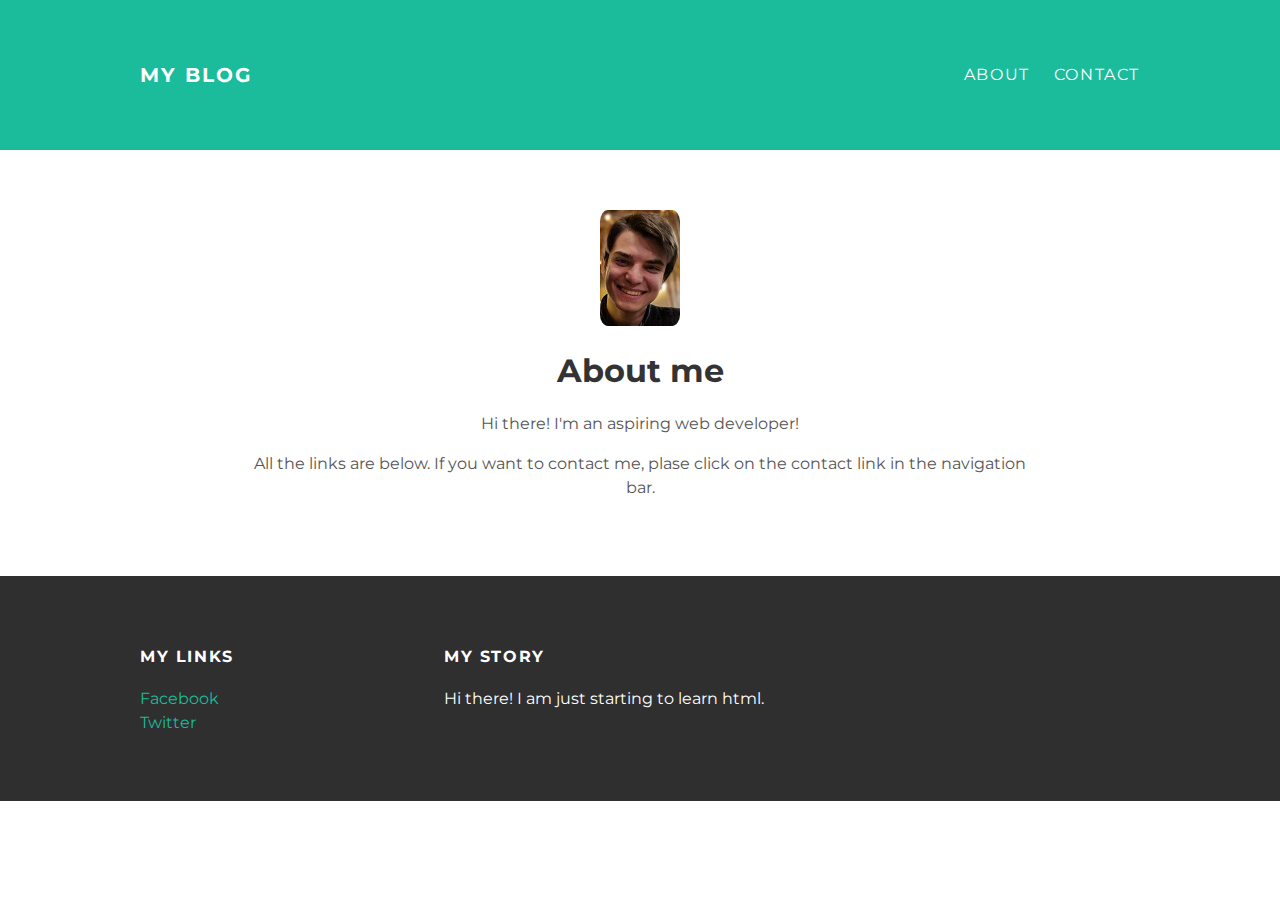
==== about.html @ 7fe91ad6 "Add files via upload" ====
<!DOCTYPE html>
<html lang="en" dir="ltr">
  <head>
    <title>My Blog</title>
    <link rel="stylesheet" type="text/css" href="styles.css">
  </head>
  <body>
    <div id="header">
      <div class="container">
        <a id="header-title" href="index.html">My Blog</a>
        <ul id="header-nav">
          <li><a href="about.html">About</a></li>
          <li><a href="mailto:"ankoshenkov@gmail.com">Contact</a></li>
          </ul>
      </div>
    </div>
    <div id="content">
      <div class="about">
        <div class="about-author">
            <img src="me2.jpg">
        </div>
        <h1 class="about-title">About me</h1>
        <div class="about-content">
          <p>Hi there! I'm an aspiring web developer!</p>
          <p>All the links are below. If you want to contact me, plase click on the contact link in the navigation bar.</p>
        </div>
      </div>
    </div>
    <div id="footer">
      <div class="container">
        <div class="column">
          <h4>My links</h4>
          <p>
            <a href="https://www.facebook.com/anton.koshenkov">Facebook</a>
            <br>
            <a href="https://twitter.com/l1ghtny">Twitter</a>
          </p>
        </div>
        <div class="column">
          <h4>My Story</h4>
          <p>Hi there! I am just starting to learn html.</p>
        </div>
      </div>
    </div>
  </body>
</html>
---- styles.css ----
@import url(http://fonts.googleapis.com/css?family=Montserrat:400,700);

body {
  margin: 0;
  color: #555;


  font-family: 'Montserrat', sans-serif;
}

#header {
  background-color: #1abc9c;
  height: 150px;
  line-height: 150px;
}

#header a {
  color: white;
  text-decoration: none;

  text-transform: uppercase;
  letter-spacing: 0.1em;
}

#header a:hover {
  color: #222;
}

#header-title {
  display: block;
  float:left;

  font-size: 20px;
  font-weight: bold;
}
#header-nav {
  display: block;
  float: right;
  margin-top: 0;
}
#header-nav li {
  display: inline;
  padding-left: 20px;
}

.container{
  max-width: 1000px;
  margin: 0 auto;
}

#footer {
  background-color: #2f2f2f;
  padding: 50px 0;
}
.column {
  min-width: 300px;
  display: inline-block;
  vertical-align: top;
}

#footer h4 {
  color: white;
  text-transform: uppercase;
  letter-spacing: 0.1em
}

 #footer p {
   color: white;
 }

a {
  color: #1abc9c;
  text-decoration: none;
 }

a {
  color: #1abc9c;
}
a:hover {
  color: #F6A623
}

.post {
  max-width: 800px
  margin: 0 auto;
  padding: 60px 0;

}
.post-author img {
  width: 50px;
  height: 70px;
  vertical-align: middle;
}

.post-author span {
  margin-left: 16px;
}

.post-date {
  color: #D2D2D2;

  font-size: 14px;
  font-weight: bold;

  text-transform: uppercase;
  letter-spacing: 0.1em
}

h1, h2, h3, h4 {
  color: #333
}

p {
  line-height: 1.5;
}

.post, .about {
  max-width: 800px;
  margin: 0 auto;
  padding: 60px;
}

.about {
  text-align: center;
}

.post-author img,
.about-author img {
  border-radius: 10%;
}

.post-container:nth-child(even) {
  background-color: #f2f2f2
}
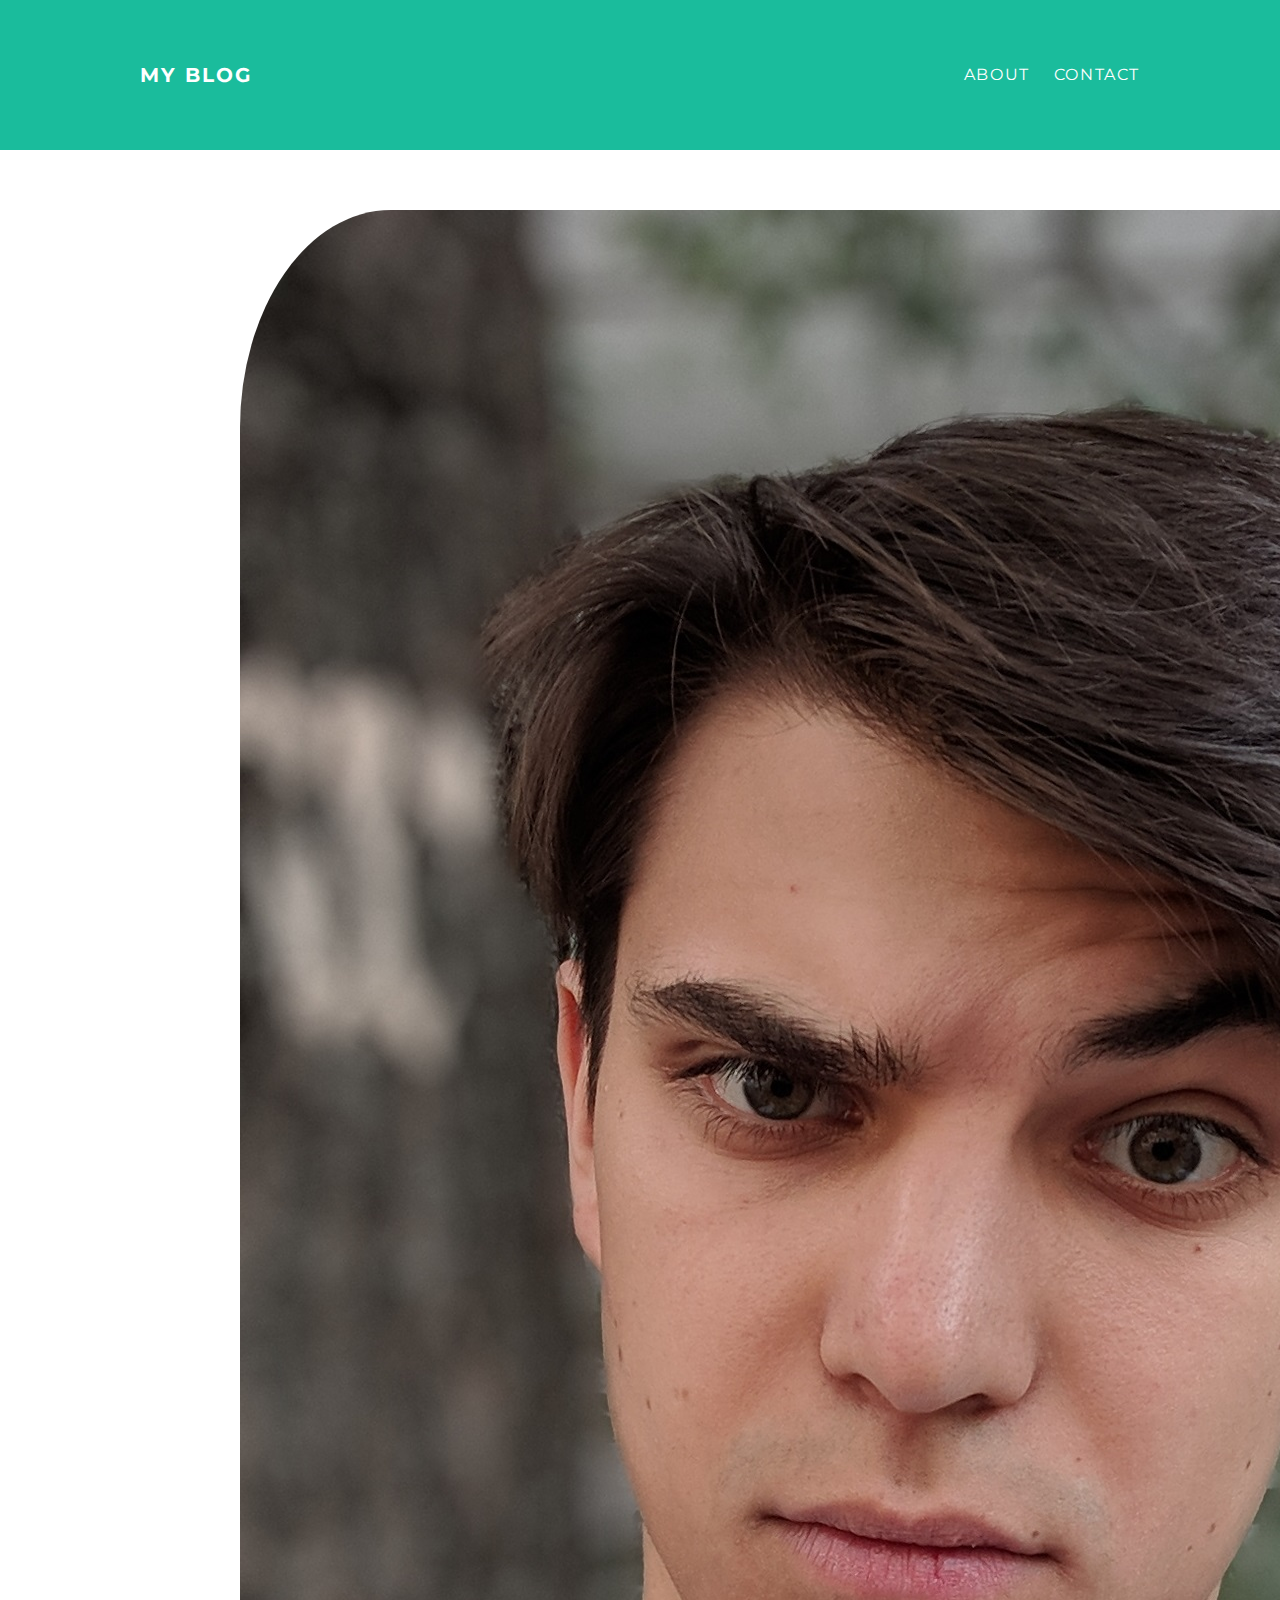
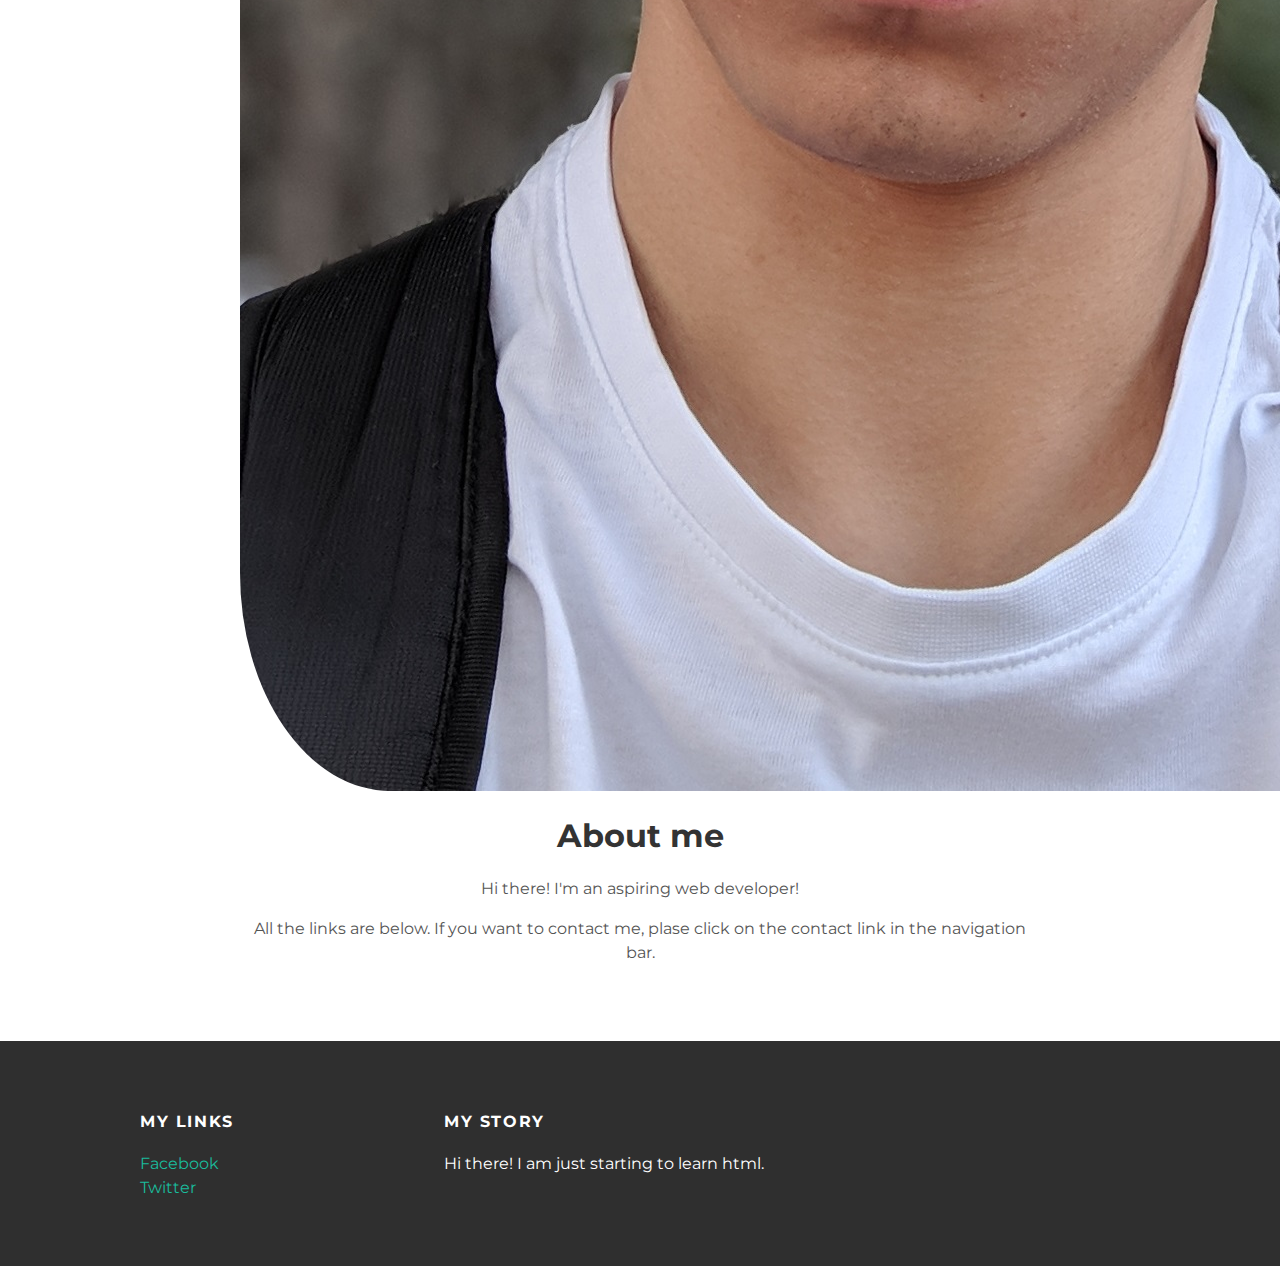
==== commit 193a4251: "Changes" ====
--- a/about.html
+++ b/about.html
@@ -17,7 +17,7 @@
     <div id="content">
       <div class="about">
         <div class="about-author">
-            <img src="me2.jpg">
+            <img src="img2.jpg">
         </div>
         <h1 class="about-title">About me</h1>
         <div class="about-content">
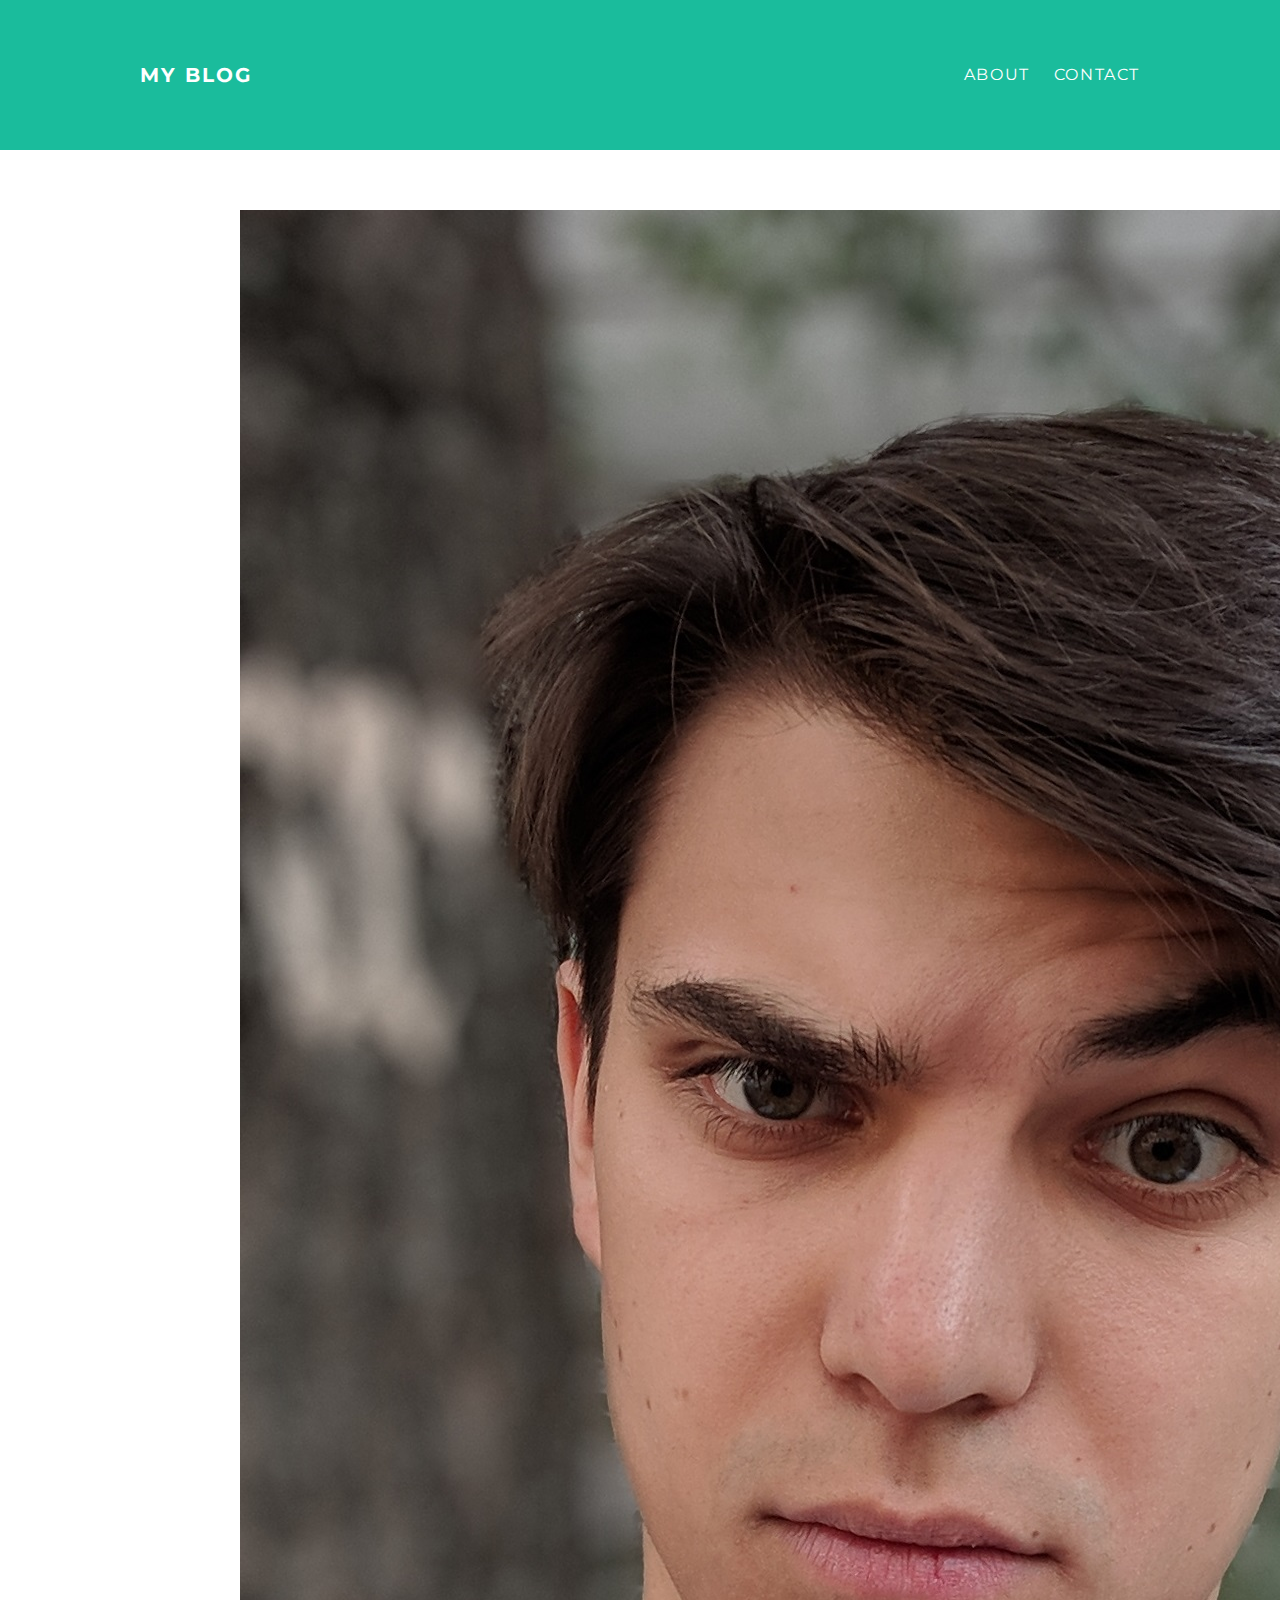
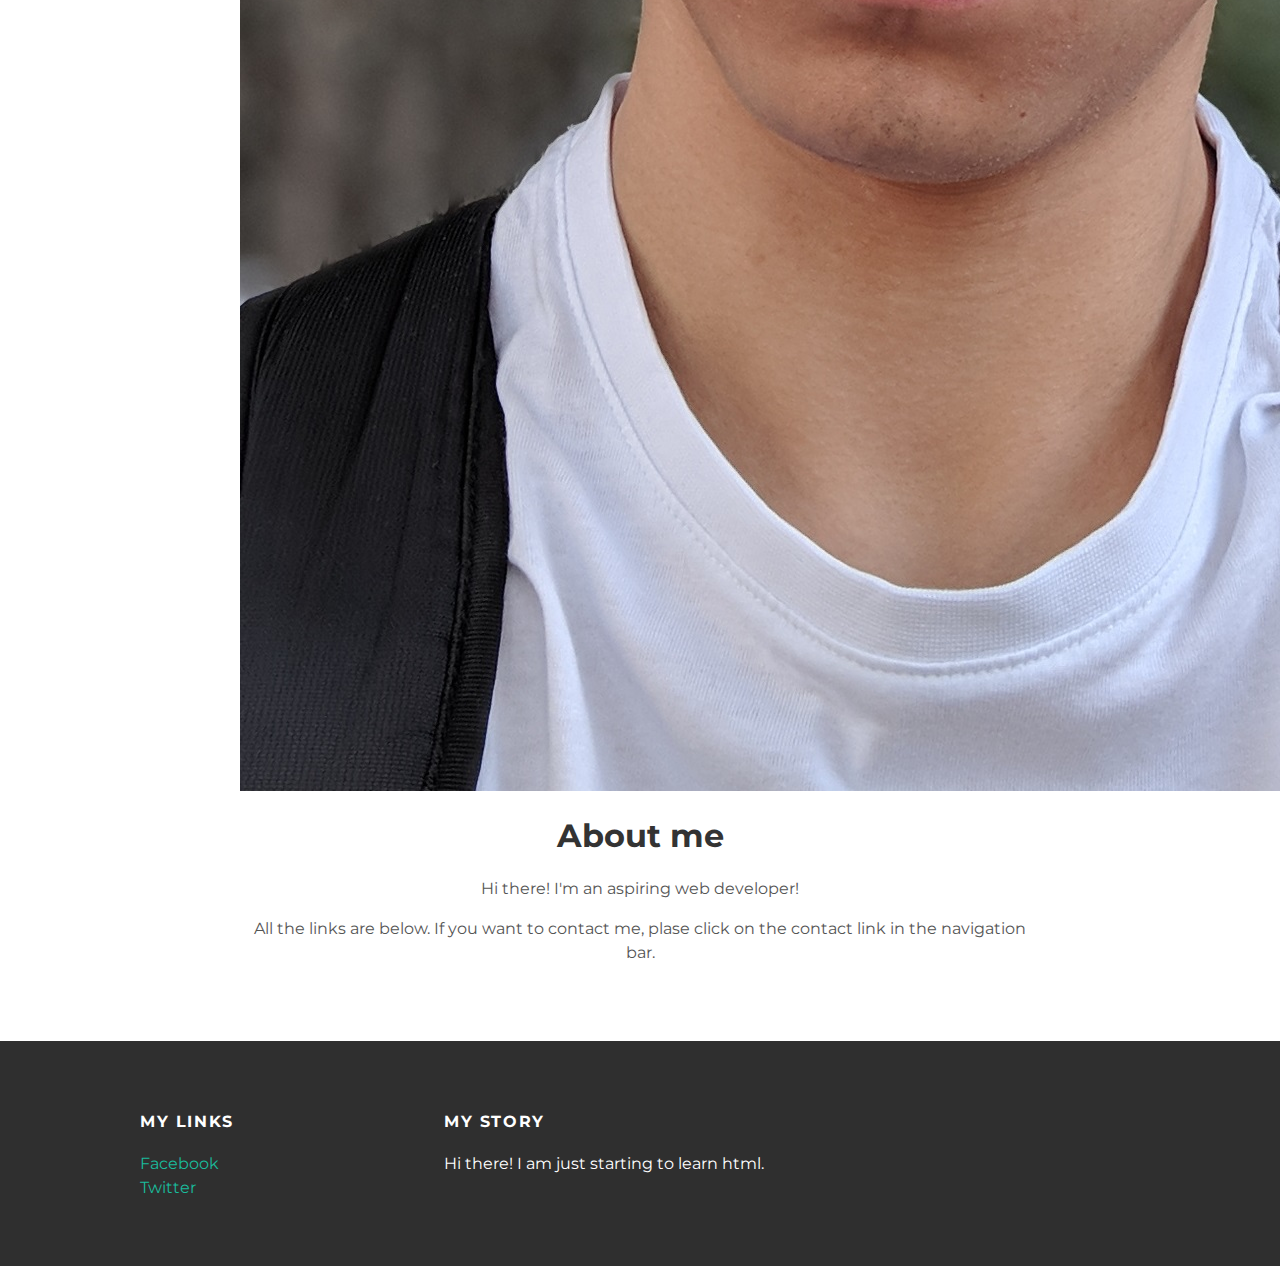
==== commit 6bab5339: "Make the picture smaller" ====
--- a/about.html
+++ b/about.html
@@ -16,7 +16,7 @@
     </div>
     <div id="content">
       <div class="about">
-        <div class="about-author">
+        <div class="author">
             <img src="img2.jpg">
         </div>
         <h1 class="about-title">About me</h1>
--- a/styles.css
+++ b/styles.css
@@ -86,6 +86,7 @@
   padding: 60px 0;
 
 }
+
 .post-author img {
   width: 50px;
   height: 70px;
@@ -132,3 +133,8 @@
 .post-container:nth-child(even) {
   background-color: #f2f2f2
 }
+
+.about-author img {
+  width: 150px;
+  height: 216px;
+}
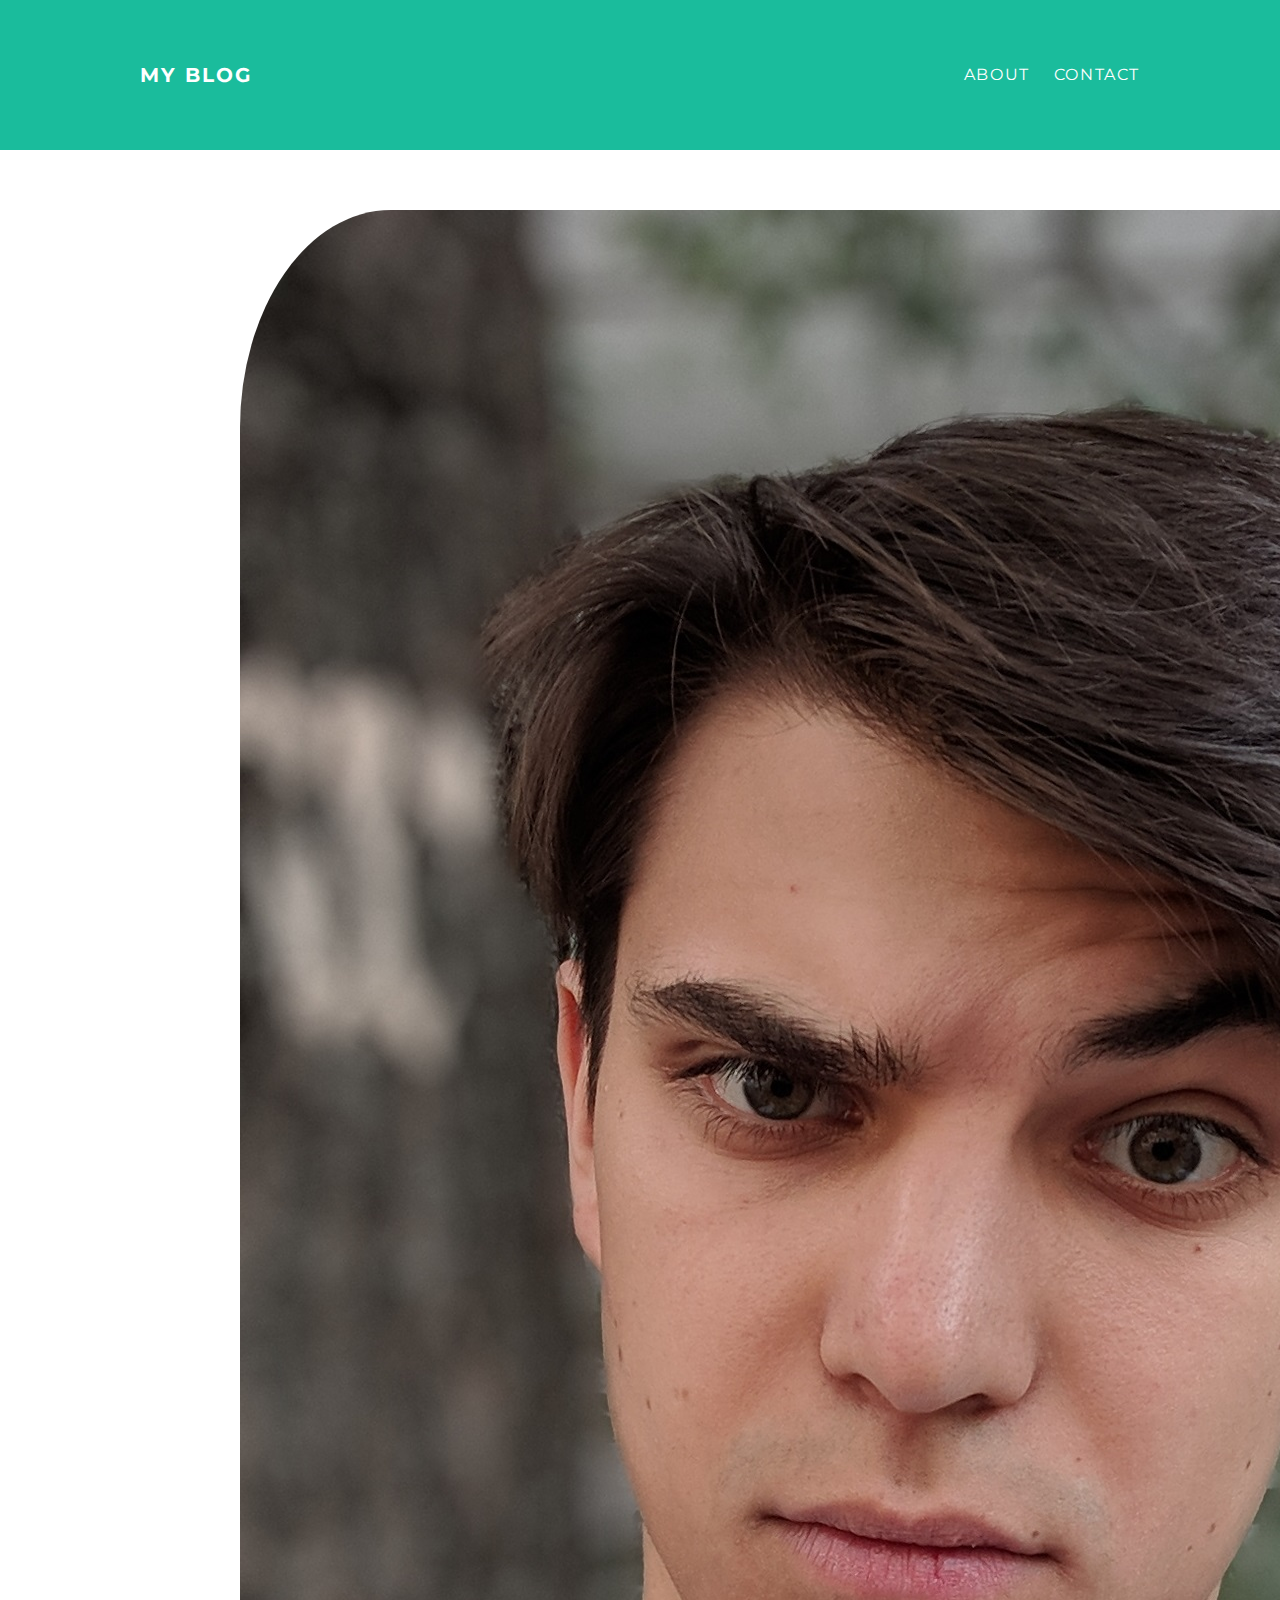
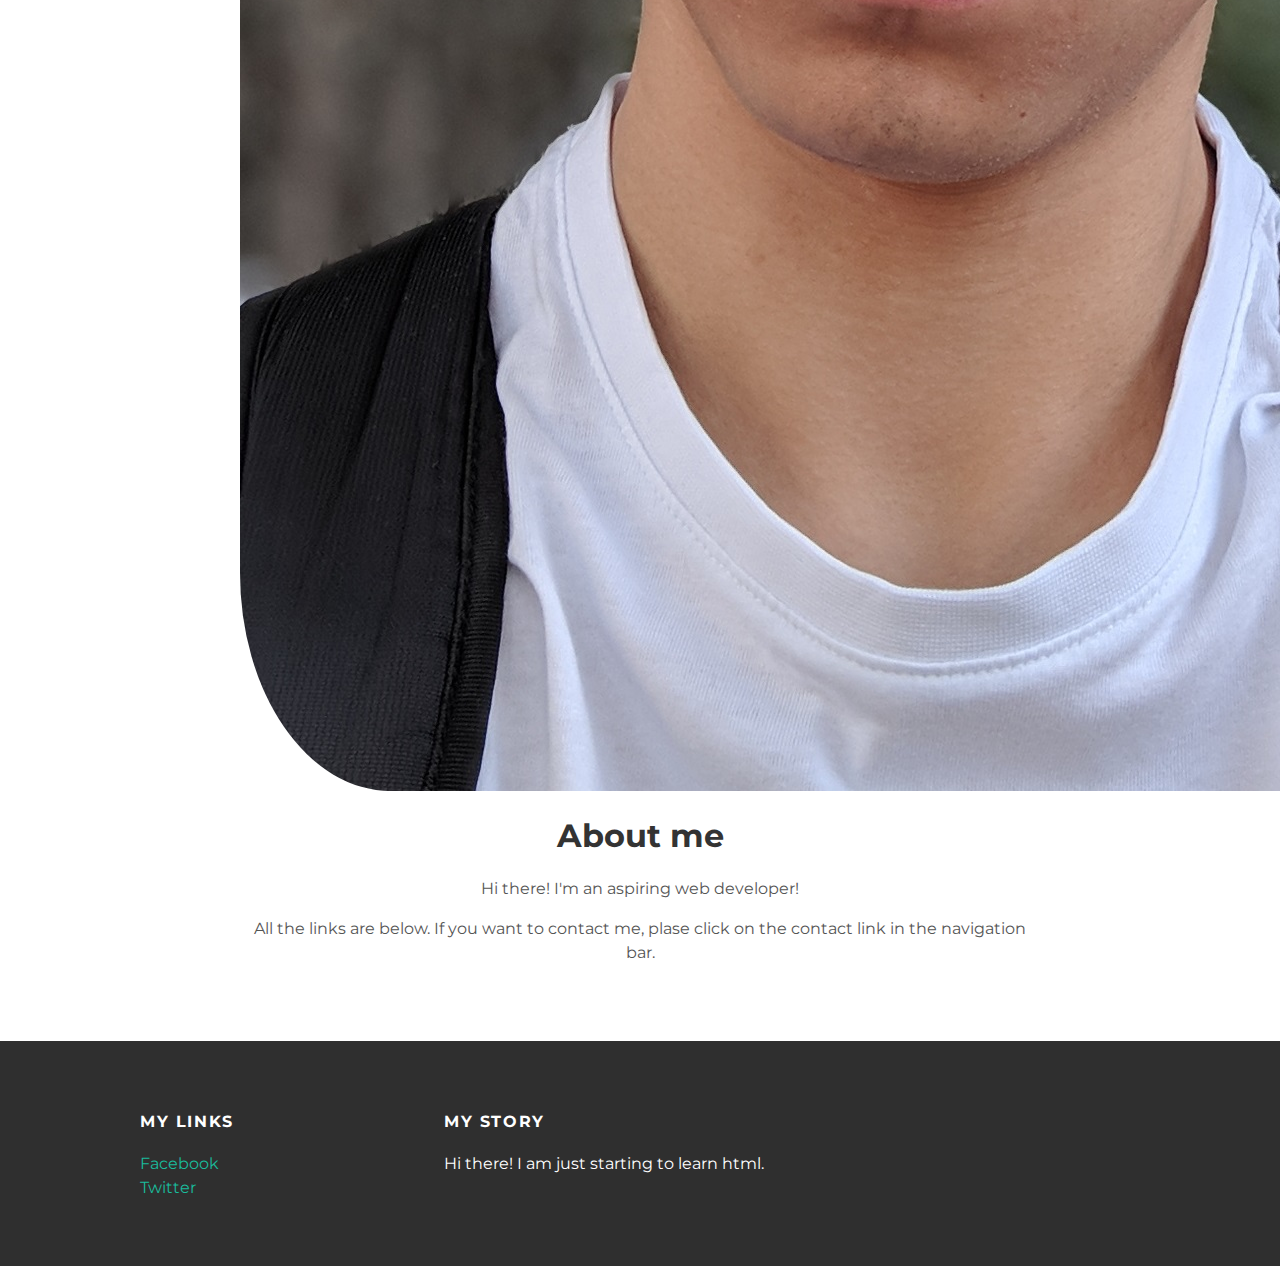
==== commit f603dfd1: "trying to allign the image" ====
--- a/about.html
+++ b/about.html
@@ -16,7 +16,7 @@
     </div>
     <div id="content">
       <div class="about">
-        <div class="author">
+        <div class="about-author">
             <img src="img2.jpg">
         </div>
         <h1 class="about-title">About me</h1>
--- a/styles.css
+++ b/styles.css
@@ -133,8 +133,3 @@
 .post-container:nth-child(even) {
   background-color: #f2f2f2
 }
-
-.about-author img {
-  width: 150px;
-  height: 216px;
-}
